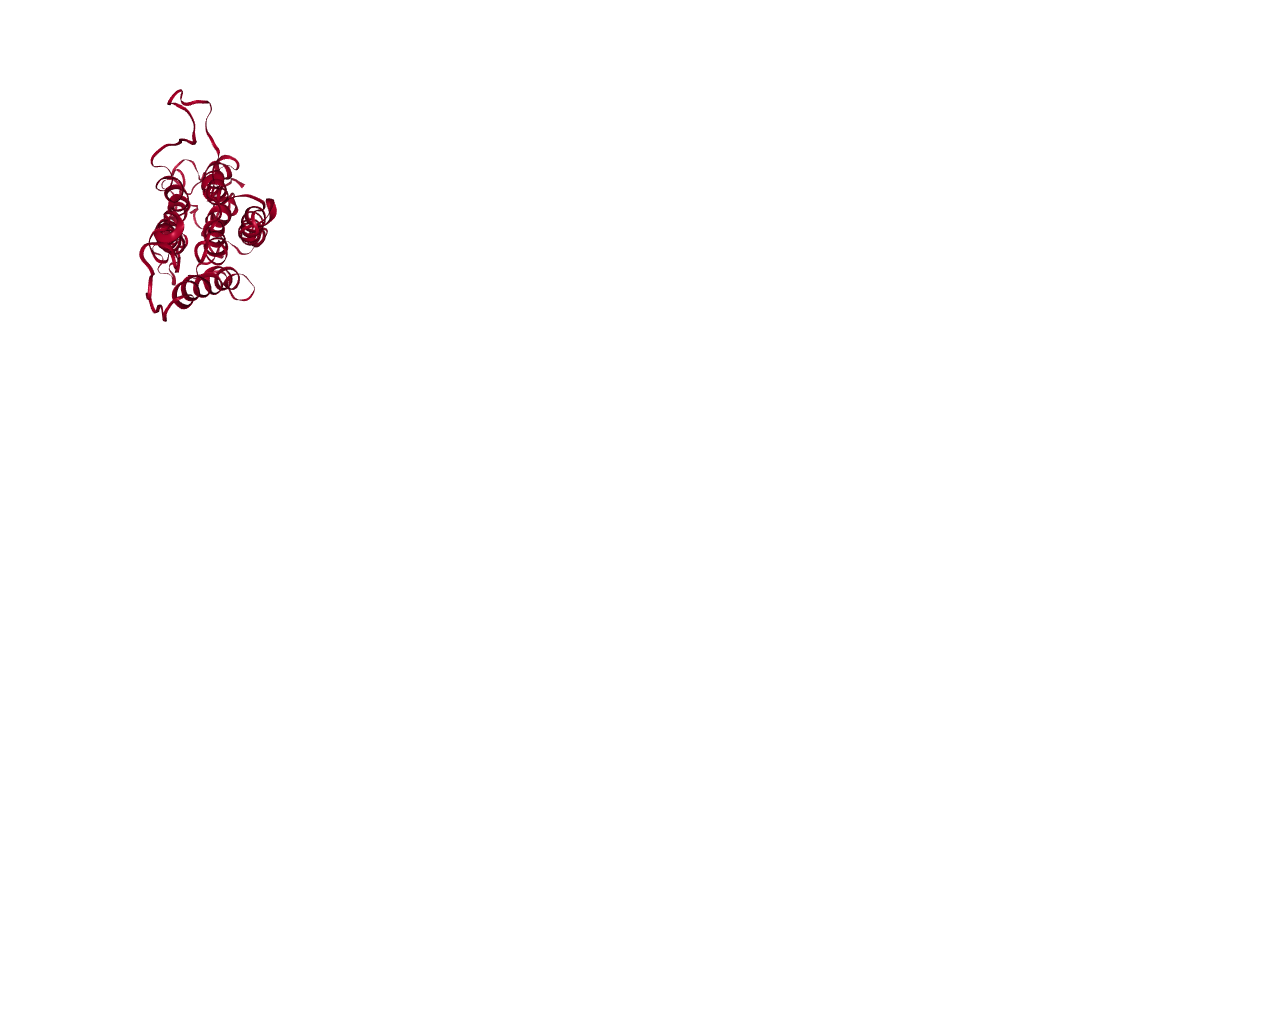
==== 3d-protein-network/index.html @ 9ff6b9e6 "adding 3d protein" ====
<!DOCTYPE html>
<html lang="en">

<head>
    <title>NGL - 3D Protein Network</title>
    <meta charset="utf-8">
    <meta name="viewport" content="width=device-width, user-scalable=no, minimum-scale=1.0, maximum-scale=1.0">
    <!--<link rel="stylesheet" href="css/font-awesome.min.css" />-->
    <!--<link rel="stylesheet" href="css/main.css" />-->
    <!--<link rel="subresource" href="css/light.css" />-->
    <!--<link rel="subresource" href="css/dark.css" />-->


    <!-- NGL -->
<style>
    .circleBase {
        border-radius: 50%;
    }


    .type1 {
        width: 100px;
        height: 100px;
        background: yellow;
        border: 3px solid red;
    }

</style>
</head>

<body>
<script src="libs/d3.v3.min.js"></script>
<script src="libs/three.js"></script>
<script src="loaders/PDBLoader.js"></script>
<script src="renderers/CSS2DRenderer.js"></script>
<script src="controls/OrbitControls.js"></script>

<script src="libs/ngl.js"></script>
<script src="libs/ngl.esm.js"></script>


<div id="viewport"  style="width:400px; height:400px;"></div>



<div id="viewport2" style="width:600px; height:600px;"></div>


<!--<script src="app.js"></script>-->
<script src="ngl-app.js"></script>

</body>
</html>
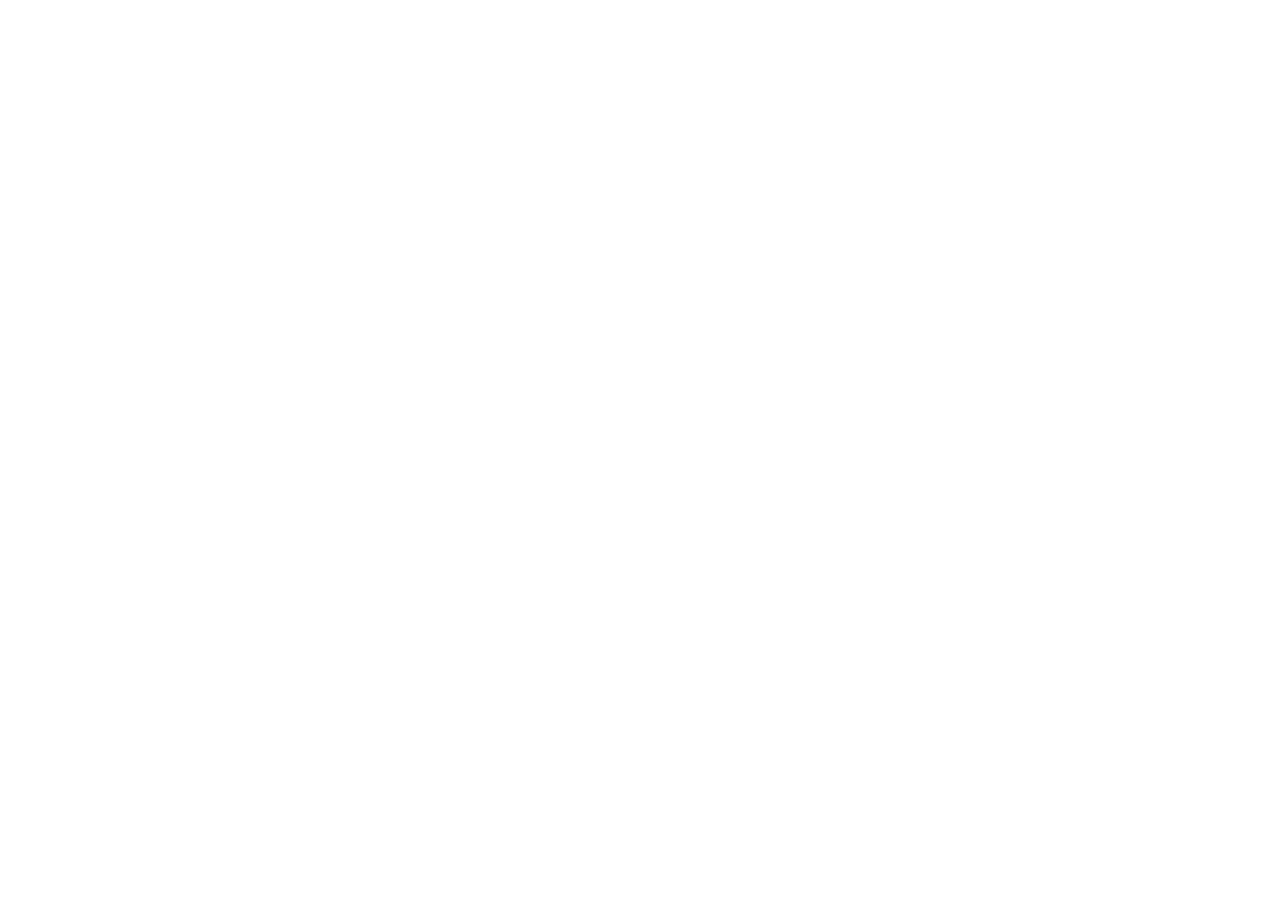
==== commit 7a5e7c08: "circle canvas" ====
--- a/3d-protein-network/index.html
+++ b/3d-protein-network/index.html
@@ -13,16 +13,22 @@
 
     <!-- NGL -->
 <style>
-    .circleBase {
-        border-radius: 50%;
+
+
+    #viewport1 {
+        width: 300px;
+        height: 300px;
+    }
+
+    #viewport2 {
+        width: 300px;
+        height: 300px;
     }
 
 
-    .type1 {
-        width: 100px;
-        height: 100px;
-        background: yellow;
-        border: 3px solid red;
+    canvas {
+        border-radius: 50%;
+        border:3px solid #000000;
     }
 
 </style>
@@ -39,11 +45,21 @@
 <script src="libs/ngl.esm.js"></script>
 
 
-<div id="viewport"  style="width:400px; height:400px;"></div>
+<div id="viewport1"></div>
 
 
 
-<div id="viewport2" style="width:600px; height:600px;"></div>
+<br/>
+<br/>
+
+
+<div id="viewport2"></div>
+
+
+
+
+<!--<canvas id="myCanvas" width="200" height="100" style="border:1px solid #000000; border-radius: 50%">-->
+<!--</canvas>-->
 
 
 <!--<script src="app.js"></script>-->
